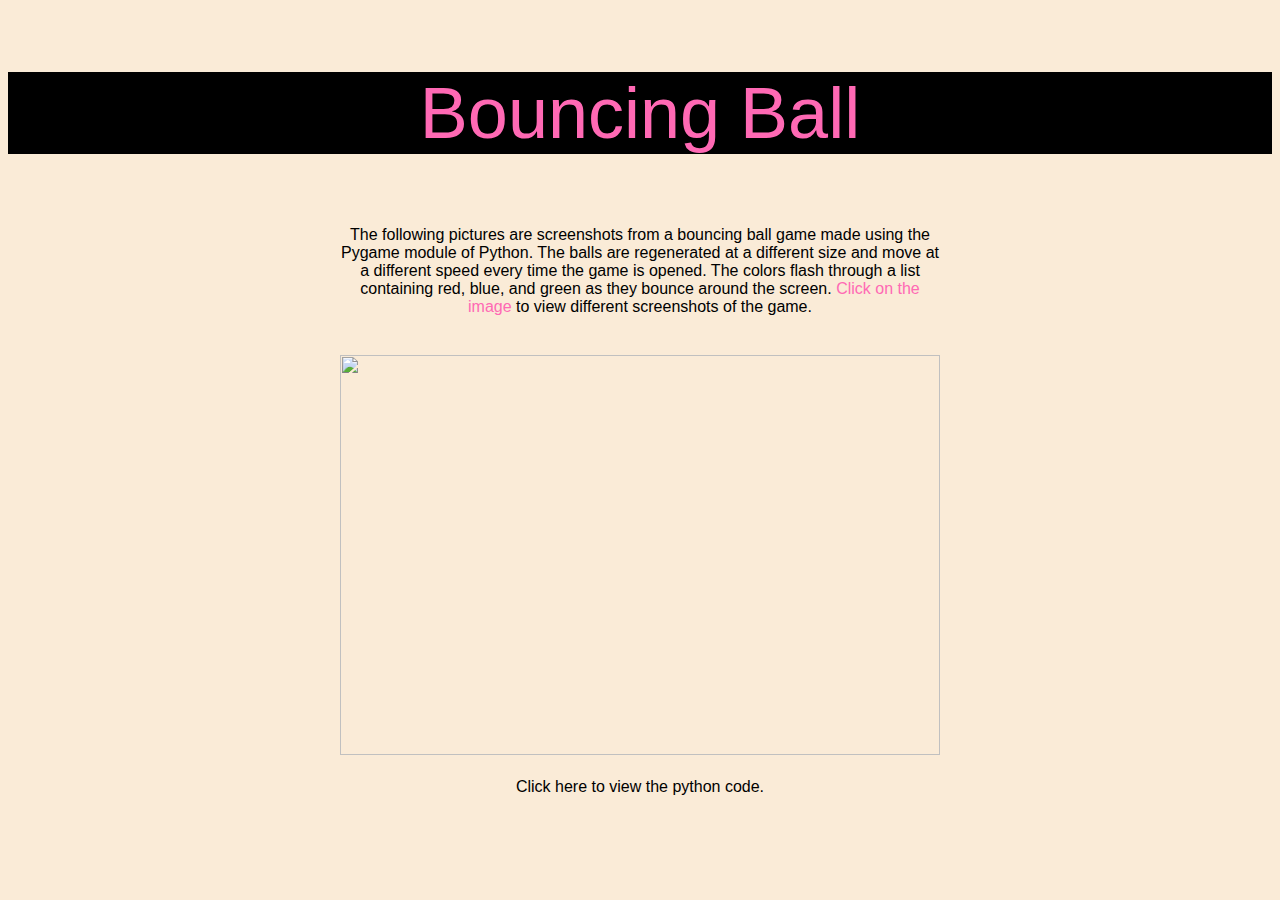
==== bouncing_ball_pictures.html @ bf2ff268 "Add files via upload" ====
<!DOCTYPE html>
<html>
<link rel="stylesheet" href="styles.css">
<script>
function functionLink4(){
	var link = document.getElementById("py")
	link.style.color = "HotPink";
}

function functionLinkOut4(){
var link = document.getElementById("py")
	link.style.color = "black";
}
 function functionChangeImage1() {
	var link = document.getElementById("click")
	link.style.color = "black";
	
	var picture = document.getElementById("image1");
	if (picture.src.match("picture2.jpg")){
		picture.src = "picture3.jpg";
	}
	else if (picture.src.match("picture3.jpg")){
		picture.src = "picture1.jpg";
	}
	else {
		picture.src = "picture2.jpg";
	}
}
function functionBigImage() {
	var size = document.getElementById("image1")
	size.width = "650"
	size.height = "433"
	}
function functionSmallImage() {
	var size = document.getElementById("image1")
	size.width = "600"
	size.height = "400"
	}
	
</script>
	<header>
		<title>
			Bouncing Ball
		</title>
		<p>
			Bouncing Ball
		<p>
	</header>
	<body>
		<center>
		<p id = "caption">
		The following pictures are screenshots from a bouncing ball game made using the Pygame module of Python. 
		The balls are regenerated at a different size and move at a different speed
		every time the game is opened. The colors flash through a list containing red, blue, and green
		as they bounce around the screen. <span id = "click" > Click on the image </span> to view different screenshots of the game.
		</p>
		<br/>
		<img src="picture1.jpg" width="600" height="400" id="image1" onclick = "functionChangeImage1()" border = "5" onmouseover = "functionBigImage()" onmouseout = "functionSmallImage()" >
		<br/><br/>
		<a href="file:///C:/Users/GWC/Desktop/JORDANWEBPAGES/bouncing_ball_pygame.html" id = "py" onmouseover = "functionLink4()" onmouseout = "functionLinkOut4()">Click here to view the python code.</a>
		</center>
</html>
---- styles.css ----
header {
	color:HotPink;
	text-align:center;
	font-size:72px;
	font-style:bold;
	background-color:black

}

html {
	background-color: AntiqueWhite;
	font-family: Impact, Charcoal, sans-serif	
}

nav{    
  width: 150px;
  float: left;
  display: inline;
  margin: 0;
  padding: 0;
  margin-right: 10px;
  text-align:center;
}

#tabletitle{
	text-align:center;
	font-size:30px;
	color:HotPink;
}

table{
	font-size:20px;
}

#image{
	transform: rotate(180deg);

}

a{
	text-decoration: none;
	color:black;
}
 
 #caption{
	 text-align:center;
	 width:600px;
 }
 
 p > span{
	 color:HotPink;
 }
 
 #image1 {
	 border-color:AntiqueWhite;
 }
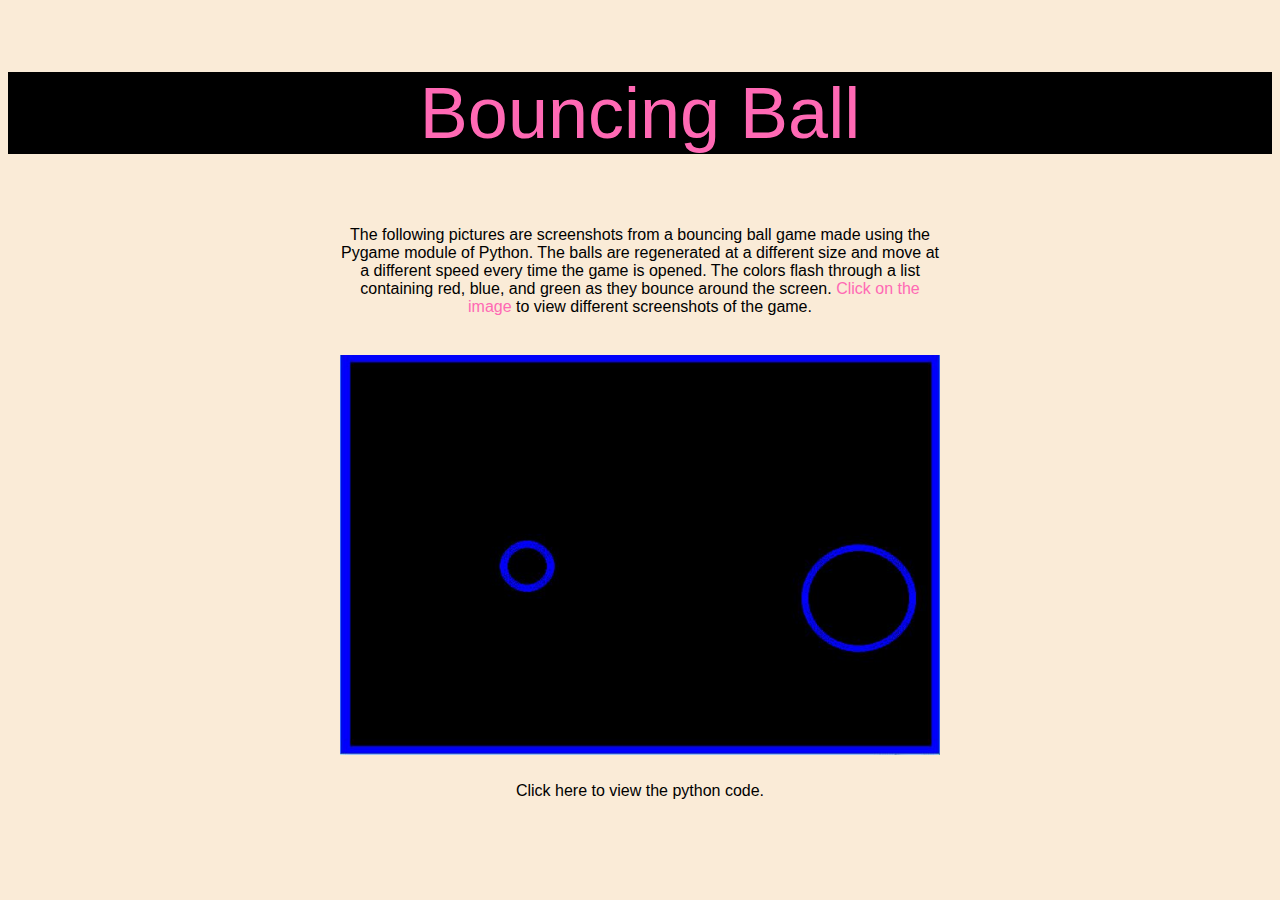
==== commit c9bc9ea4: "Add files via upload" ====
--- a/bouncing_ball_pictures.html
+++ b/bouncing_ball_pictures.html
@@ -16,14 +16,14 @@
 	link.style.color = "black";
 	
 	var picture = document.getElementById("image1");
-	if (picture.src.match("picture2.jpg")){
-		picture.src = "picture3.jpg";
+	if (picture.src.match("picture2.JPG")){
+		picture.src = "picture3.JPG";
 	}
-	else if (picture.src.match("picture3.jpg")){
-		picture.src = "picture1.jpg";
+	else if (picture.src.match("picture3.JPG")){
+		picture.src = "picture1.JPG";
 	}
 	else {
-		picture.src = "picture2.jpg";
+		picture.src = "picture2.JPG";
 	}
 }
 function functionBigImage() {
@@ -55,8 +55,8 @@
 		as they bounce around the screen. <span id = "click" > Click on the image </span> to view different screenshots of the game.
 		</p>
 		<br/>
-		<img src="picture1.jpg" width="600" height="400" id="image1" onclick = "functionChangeImage1()" border = "5" onmouseover = "functionBigImage()" onmouseout = "functionSmallImage()" >
+		<img src="picture1.JPG" width="600" height="400" id="image1" onclick = "functionChangeImage1()" border = "5" onmouseover = "functionBigImage()" onmouseout = "functionSmallImage()" >
 		<br/><br/>
-		<a href="file:///C:/Users/GWC/Desktop/JORDANWEBPAGES/bouncing_ball_pygame.html" id = "py" onmouseover = "functionLink4()" onmouseout = "functionLinkOut4()">Click here to view the python code.</a>
+		<a href="bouncing_ball_pygame.html" id = "py" onmouseover = "functionLink4()" onmouseout = "functionLinkOut4()">Click here to view the python code.</a>
 		</center>
 </html>